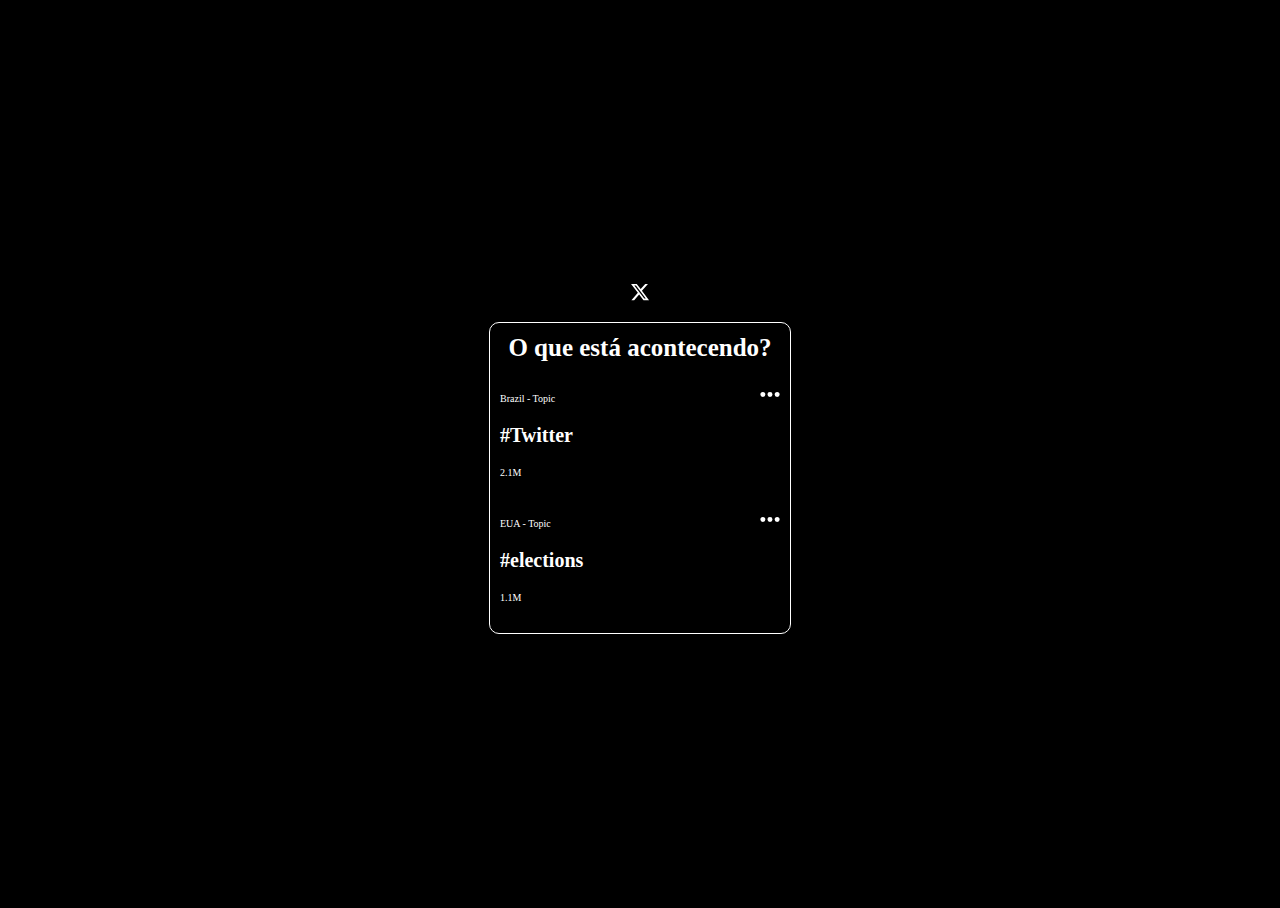
==== aula18.10/Exerc2/index.html @ bf238a15 "Desenvolvimento Web 1 Commit" ====
<!DOCTYPE html>
<html lang="en">

<head>
    <meta charset="UTF-8">
    <meta name="viewport" content="width=, initial-scale=1.0">
    <title>Exerc2</title>
    <link rel="stylesheet" href="styles.css">
</head>

<body>


    <div class="header">
        <div class="logo">
            <svg xmlns="http://www.w3.org/2000/svg"
                viewBox="0 0 512 512"><!--!Font Awesome Free 6.6.0 by @fontawesome - https://fontawesome.com License - https://fontawesome.com/license/free Copyright 2024 Fonticons, Inc.-->
                <path
                    d="M389.2 48h70.6L305.6 224.2 487 464H345L233.7 318.6 106.5 464H35.8L200.7 275.5 26.8 48H172.4L272.9 180.9 389.2 48zM364.4 421.8h39.1L151.1 88h-42L364.4 421.8z" />
            </svg>
        </div>
        <div class="card">
            <h1>O que está acontecendo?</h1>

            <div class="botao">
                <div class="botao1">
                    <div>
                        <p class="topico">Brazil - Topic</p>
                        <p class="hashtag">#Twitter</p>
                        <p class="visualizacoes">2.1M</p>
    
                    </div>
                   
                    <div class="a">
                        <svg xmlns="http://www.w3.org/2000/svg"
                            viewBox="0 0 448 512"><!--!Font Awesome Free 6.6.0 by @fontawesome - https://fontawesome.com License - https://fontawesome.com/license/free Copyright 2024 Fonticons, Inc.-->
                            <path
                                d="M8 256a56 56 0 1 1 112 0A56 56 0 1 1 8 256zm160 0a56 56 0 1 1 112 0 56 56 0 1 1 -112 0zm216-56a56 56 0 1 1 0 112 56 56 0 1 1 0-112z" />
                        </svg>
                    </div>

                </div>

                <div class="botao1">
                   <div>
                    <p class="topico">EUA - Topic</p>
                    <p class="hashtag">#elections</p>
                    <p class="visualizacoes">1.1M</p>
                   </div>
                    <div class="a">
                        <svg xmlns="http://www.w3.org/2000/svg"
                            viewBox="0 0 448 512"><!--!Font Awesome Free 6.6.0 by @fontawesome - https://fontawesome.com License - https://fontawesome.com/license/free Copyright 2024 Fonticons, Inc.-->
                            <path
                                d="M8 256a56 56 0 1 1 112 0A56 56 0 1 1 8 256zm160 0a56 56 0 1 1 112 0 56 56 0 1 1 -112 0zm216-56a56 56 0 1 1 0 112 56 56 0 1 1 0-112z" />
                        </svg>
                    </div>


                </div>
            </div>

        </div>

    </div>
</body>

</html>
---- aula18.10/Exerc2/styles.css ----
body,
html {
    height: 100%;

}

body{
    display: flex;
    justify-content: center;
    align-items: center;
    background-color: black;
}

h1{
    margin: 0 auto;
    padding: 1px;
    color: white;
    font-size: 25px;
}



.card {
    border-radius: 0px;
    border: 1px solid;
    border-radius: 10px;
    padding-top: 10px;
    padding-bottom: 0px;
    background-color: rgb(0, 0, 0);
    border-color: white;
    display: flex;
    height: 300px;
    width: 300px;
    flex-direction: column;
}

.botao{
    display: flex;
    flex-direction: column;
    background-color: black;
    cursor: pointer;
    margin-top: 10px;
}

.botao .botao1{
    background-color: black;
    cursor: pointer;
    color: white;
    border: none;
    display: flex;
    justify-content: space-between;
    padding: 10px;
    
}

.botao .botao1:hover{
    background-color: #383838;
}

svg{
    width: 20px;
    fill: white;
}

.logo{
    margin-bottom: 20px;
    display: flex;
    width: 100%;
    justify-content: center;
}



.topico{
    font-size: 10px;
}

.hashtag{
    font-size: 20px;
    font-weight: bold;
}

.visualizacoes{
    font-size: 10px;
}

.botao1 .a:hover{
    background-color: #585656;
    border-radius: 100px;
    height: 23px;
    padding: 3px;
    
}
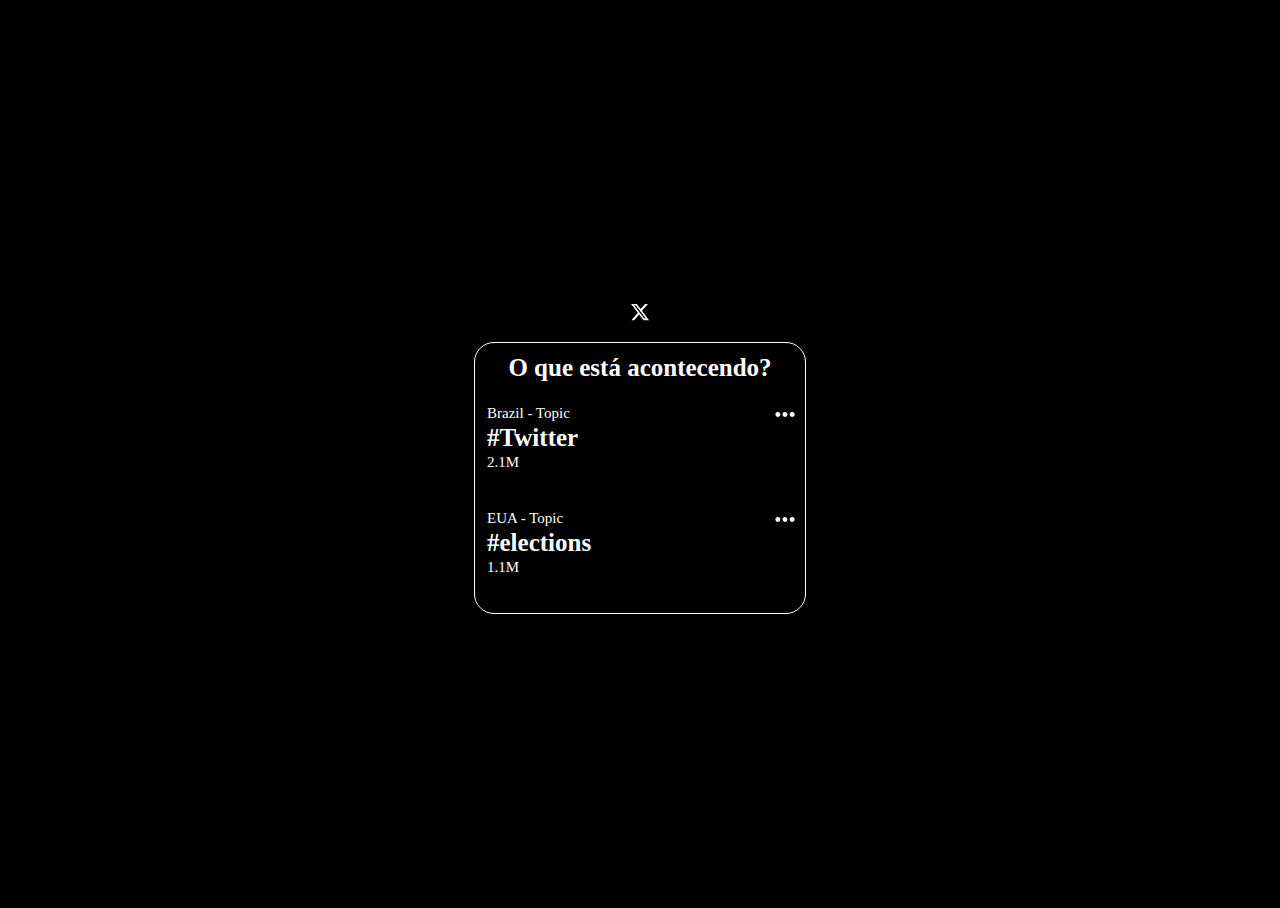
==== commit dc577efc: "Arrumando as pastas" ====
--- a/aula18.10/Exerc2/index.html
+++ b/aula18.10/Exerc2/index.html
@@ -20,18 +20,18 @@
             </svg>
         </div>
         <div class="card">
-            <h1>O que está acontecendo?</h1>
+            <h3>O que está acontecendo?</h3>
 
-            <div class="botao">
-                <div class="botao1">
+            <div class="topicos">
+                <div class="topico">
                     <div>
-                        <p class="topico">Brazil - Topic</p>
+                        <p class="topic">Brazil - Topic</p>
                         <p class="hashtag">#Twitter</p>
                         <p class="visualizacoes">2.1M</p>
     
                     </div>
                    
-                    <div class="a">
+                    <div>
                         <svg xmlns="http://www.w3.org/2000/svg"
                             viewBox="0 0 448 512"><!--!Font Awesome Free 6.6.0 by @fontawesome - https://fontawesome.com License - https://fontawesome.com/license/free Copyright 2024 Fonticons, Inc.-->
                             <path
@@ -41,13 +41,13 @@
 
                 </div>
 
-                <div class="botao1">
+                <div class="topico">
                    <div>
-                    <p class="topico">EUA - Topic</p>
+                    <p class="topic">EUA - Topic</p>
                     <p class="hashtag">#elections</p>
                     <p class="visualizacoes">1.1M</p>
                    </div>
-                    <div class="a">
+                    <div>
                         <svg xmlns="http://www.w3.org/2000/svg"
                             viewBox="0 0 448 512"><!--!Font Awesome Free 6.6.0 by @fontawesome - https://fontawesome.com License - https://fontawesome.com/license/free Copyright 2024 Fonticons, Inc.-->
                             <path
--- a/aula18.10/Exerc2/styles.css
+++ b/aula18.10/Exerc2/styles.css
@@ -11,11 +11,11 @@
     background-color: black;
 }
 
-h1{
+h3{
     margin: 0 auto;
-    padding: 1px;
     color: white;
     font-size: 25px;
+    padding: 1px;
 }
 
 
@@ -23,26 +23,27 @@
 .card {
     border-radius: 0px;
     border: 1px solid;
-    border-radius: 10px;
+    border-radius: 20px;
     padding-top: 10px;
     padding-bottom: 0px;
     background-color: rgb(0, 0, 0);
     border-color: white;
     display: flex;
-    height: 300px;
-    width: 300px;
+    height: 260px;
+    width: 330px;
     flex-direction: column;
 }
 
-.botao{
+.topicos{
     display: flex;
     flex-direction: column;
     background-color: black;
     cursor: pointer;
-    margin-top: 10px;
+    gap: 20px;
+    margin-top: 10px
 }
 
-.botao .botao1{
+.topico{
     background-color: black;
     cursor: pointer;
     color: white;
@@ -50,10 +51,11 @@
     display: flex;
     justify-content: space-between;
     padding: 10px;
-    
+    height: 65px;
+
 }
 
-.botao .botao1:hover{
+.topico:hover{
     background-color: #383838;
 }
 
@@ -71,25 +73,33 @@
 
 
 
-.topico{
-    font-size: 10px;
+.topic{
+    font-size: 15px;
 }
 
 .hashtag{
-    font-size: 20px;
+    font-size: 25px;
     font-weight: bold;
 }
 
 .visualizacoes{
-    font-size: 10px;
-}
+    font-size: 15px;
+} 
 
-.botao1 .a:hover{
+.topicos svg:hover{
     background-color: #585656;
-    border-radius: 100px;
-    height: 23px;
-    padding: 3px;
+    border-radius: 10px;
+    height: 20px;
+    width: 25px;
+    padding: 3x;
+    display: flex;
+    justify-content: center;
+    align-items: center;
+    transition: all 0,3s linear;
     
 }
 
+p{
+    margin: 2px;
+}
 
